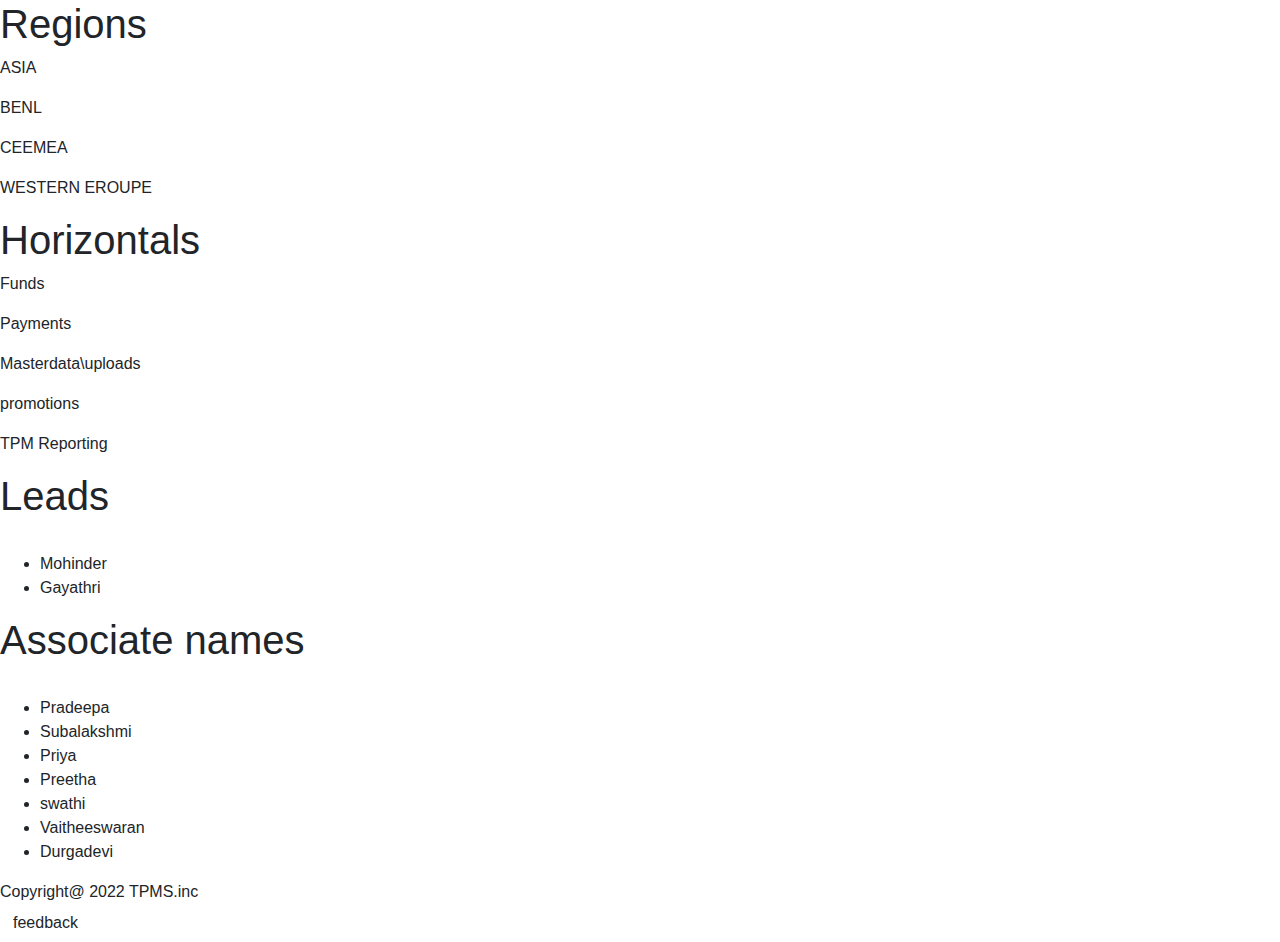
==== region.html @ 9de023ce "add file" ====
<!DOCTYPE html>
<html lang="en" dir="ltr">
  <head>
    <meta charset="utf-8">
    <title></title>
<script src="https://kit.fontawesome.com/c3df572a12.js" crossorigin="anonymous"></script>
    <link rel="stylesheet" href="region.css">
    <link rel="stylesheet" href="path/to/font-awesome/css/font-awesome.min.css">
    <link rel="stylesheet" href="https://stackpath.bootstrapcdn.com/bootstrap/4.4.1/css/bootstrap.min.css" integrity="sha384-Vkoo8x4CGsO3+Hhxv8T/Q5PaXtkKtu6ug5TOeNV6gBiFeWPGFN9MuhOf23Q9Ifjh" crossorigin="anonymous">
    <script src="https://code.jquery.com/jquery-3.4.1.slim.min.js" integrity="sha384-J6qa4849blE2+poT4WnyKhv5vZF5SrPo0iEjwBvKU7imGFAV0wwj1yYfoRSJoZ+n" crossorigin="anonymous"></script>
<script src="https://cdn.jsdelivr.net/npm/popper.js@1.16.0/dist/umd/popper.min.js" integrity="sha384-Q6E9RHvbIyZFJoft+2mJbHaEWldlvI9IOYy5n3zV9zzTtmI3UksdQRVvoxMfooAo" crossorigin="anonymous"></script>
<script src="https://stackpath.bootstrapcdn.com/bootstrap/4.4.1/js/bootstrap.min.js" integrity="sha384-wfSDF2E50Y2D1uUdj0O3uMBJnjuUD4Ih7YwaYd1iqfktj0Uod8GCExl3Og8ifwB6" crossorigin="anonymous"></script>
  </head>
  <body>
<div class="one">
  <h1>  Regions</h1>
    <p>ASIA</p>
    <p>BENL</p>
    <p>CEEMEA</p>
    <p>WESTERN EROUPE</p>
  </div>
  <div class="first">
    <h1>Horizontals</h1>
      <p>Funds</p>
      <p>Payments</p>
      <p>Masterdata\uploads</p>
      <p>promotions</p>
      <p>TPM Reporting</p>
    </div>

<div class="two">
      <h1>Leads</h1>
        <img src="images/la.jpg" alt="">
<ul>
  <li>Mohinder</li>
  <li>Gayathri</li>
</ul>
</div>
<div class="three">
    <h1>Associate names</h1>
    <img src="images/ass.jpg" alt="">

    <ul>

      <li> Pradeepa </li>
      <li> Subalakshmi</li>

    <li> Priya </li>

<li> Preetha </li>
<li>swathi</li>

<li>Vaitheeswaran</li>
<li>Durgadevi</li>

</ul>
</div>
<footer class="foot">
  Copyright@ 2022 TPMS.inc<br>

  <a class="btn" href="mailto:pradeepa0312@gmail.com">feedback</a>
<br>
<i class="fab fa-twitter"></i>
<i class="fab fa-facebook-f"></i>
<i class="fab fa-instagram"></i>
<i class="fab fa-linkedin-in"></i>
</footer>
  </body>
</html>
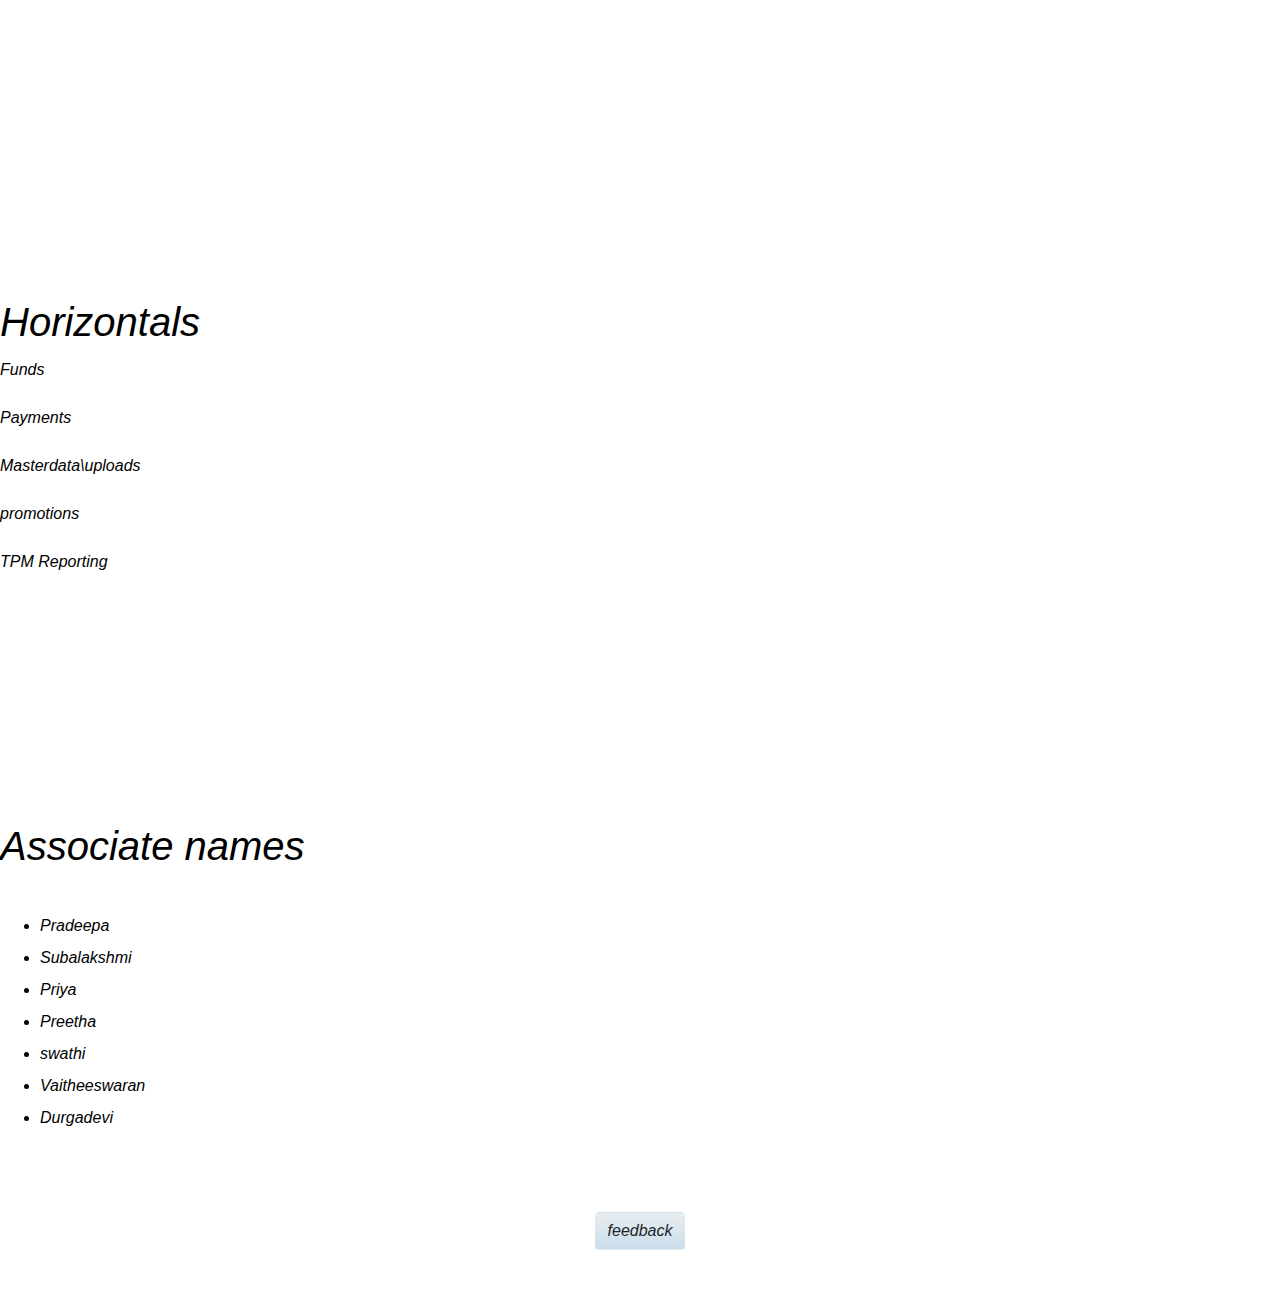
==== commit fad08301: "add my files" ====
--- a/region.html
+++ b/region.html
@@ -1,69 +1,69 @@
-<!DOCTYPE html>
-<html lang="en" dir="ltr">
-  <head>
-    <meta charset="utf-8">
-    <title></title>
-<script src="https://kit.fontawesome.com/c3df572a12.js" crossorigin="anonymous"></script>
-    <link rel="stylesheet" href="region.css">
-    <link rel="stylesheet" href="path/to/font-awesome/css/font-awesome.min.css">
-    <link rel="stylesheet" href="https://stackpath.bootstrapcdn.com/bootstrap/4.4.1/css/bootstrap.min.css" integrity="sha384-Vkoo8x4CGsO3+Hhxv8T/Q5PaXtkKtu6ug5TOeNV6gBiFeWPGFN9MuhOf23Q9Ifjh" crossorigin="anonymous">
-    <script src="https://code.jquery.com/jquery-3.4.1.slim.min.js" integrity="sha384-J6qa4849blE2+poT4WnyKhv5vZF5SrPo0iEjwBvKU7imGFAV0wwj1yYfoRSJoZ+n" crossorigin="anonymous"></script>
-<script src="https://cdn.jsdelivr.net/npm/popper.js@1.16.0/dist/umd/popper.min.js" integrity="sha384-Q6E9RHvbIyZFJoft+2mJbHaEWldlvI9IOYy5n3zV9zzTtmI3UksdQRVvoxMfooAo" crossorigin="anonymous"></script>
-<script src="https://stackpath.bootstrapcdn.com/bootstrap/4.4.1/js/bootstrap.min.js" integrity="sha384-wfSDF2E50Y2D1uUdj0O3uMBJnjuUD4Ih7YwaYd1iqfktj0Uod8GCExl3Og8ifwB6" crossorigin="anonymous"></script>
-  </head>
-  <body>
-<div class="one">
-  <h1>  Regions</h1>
-    <p>ASIA</p>
-    <p>BENL</p>
-    <p>CEEMEA</p>
-    <p>WESTERN EROUPE</p>
-  </div>
-  <div class="first">
-    <h1>Horizontals</h1>
-      <p>Funds</p>
-      <p>Payments</p>
-      <p>Masterdata\uploads</p>
-      <p>promotions</p>
-      <p>TPM Reporting</p>
-    </div>
-
-<div class="two">
-      <h1>Leads</h1>
-        <img src="images/la.jpg" alt="">
-<ul>
-  <li>Mohinder</li>
-  <li>Gayathri</li>
-</ul>
-</div>
-<div class="three">
-    <h1>Associate names</h1>
-    <img src="images/ass.jpg" alt="">
-
-    <ul>
-
-      <li> Pradeepa </li>
-      <li> Subalakshmi</li>
-
-    <li> Priya </li>
-
-<li> Preetha </li>
-<li>swathi</li>
-
-<li>Vaitheeswaran</li>
-<li>Durgadevi</li>
-
-</ul>
-</div>
-<footer class="foot">
-  Copyright@ 2022 TPMS.inc<br>
-
-  <a class="btn" href="mailto:pradeepa0312@gmail.com">feedback</a>
-<br>
-<i class="fab fa-twitter"></i>
-<i class="fab fa-facebook-f"></i>
-<i class="fab fa-instagram"></i>
-<i class="fab fa-linkedin-in"></i>
-</footer>
-  </body>
-</html>
+<!DOCTYPE html>
+<html lang="en" dir="ltr">
+  <head>
+    <meta charset="utf-8">
+    <title></title>
+<script src="https://kit.fontawesome.com/c3df572a12.js" crossorigin="anonymous"></script>
+    <link rel="stylesheet" href="region.css">
+    <link rel="stylesheet" href="path/to/font-awesome/css/font-awesome.min.css">
+    <link rel="stylesheet" href="https://stackpath.bootstrapcdn.com/bootstrap/4.4.1/css/bootstrap.min.css" integrity="sha384-Vkoo8x4CGsO3+Hhxv8T/Q5PaXtkKtu6ug5TOeNV6gBiFeWPGFN9MuhOf23Q9Ifjh" crossorigin="anonymous">
+    <script src="https://code.jquery.com/jquery-3.4.1.slim.min.js" integrity="sha384-J6qa4849blE2+poT4WnyKhv5vZF5SrPo0iEjwBvKU7imGFAV0wwj1yYfoRSJoZ+n" crossorigin="anonymous"></script>
+<script src="https://cdn.jsdelivr.net/npm/popper.js@1.16.0/dist/umd/popper.min.js" integrity="sha384-Q6E9RHvbIyZFJoft+2mJbHaEWldlvI9IOYy5n3zV9zzTtmI3UksdQRVvoxMfooAo" crossorigin="anonymous"></script>
+<script src="https://stackpath.bootstrapcdn.com/bootstrap/4.4.1/js/bootstrap.min.js" integrity="sha384-wfSDF2E50Y2D1uUdj0O3uMBJnjuUD4Ih7YwaYd1iqfktj0Uod8GCExl3Og8ifwB6" crossorigin="anonymous"></script>
+  </head>
+  <body>
+<div class="one">
+  <h1>  Regions</h1>
+    <p>ASIA</p>
+    <p>BENL</p>
+    <p>CEEMEA</p>
+    <p>WESTERN EROUPE</p>
+  </div>
+  <div class="first">
+    <h1>Horizontals</h1>
+      <p>Funds</p>
+      <p>Payments</p>
+      <p>Masterdata\uploads</p>
+      <p>promotions</p>
+      <p>TPM Reporting</p>
+    </div>
+
+<div class="two">
+      <h1>Leads</h1>
+        <img src="images/la.jpg" alt="">
+<ul>
+  <li>Mohinder</li>
+  <li>Gayathri</li>
+</ul>
+</div>
+<div class="three">
+    <h1>Associate names</h1>
+    <img src="images/ass.jpg" alt="">
+
+    <ul>
+
+      <li> Pradeepa </li>
+      <li> Subalakshmi</li>
+
+    <li> Priya </li>
+
+<li> Preetha </li>
+<li>swathi</li>
+
+<li>Vaitheeswaran</li>
+<li>Durgadevi</li>
+
+</ul>
+</div>
+<footer class="foot">
+  Copyright@ 2022 TPMS.inc<br>
+
+  <a class="btn" href="mailto:pradeepa0312@gmail.com">feedback</a>
+<br>
+<i class="fab fa-twitter"></i>
+<i class="fab fa-facebook-f"></i>
+<i class="fab fa-instagram"></i>
+<i class="fab fa-linkedin-in"></i>
+</footer>
+  </body>
+</html>
--- a/region.css
+++ b/region.css
@@ -0,0 +1,77 @@
+body{
+font-style: italic;
+background-image: url("https://encrypted-tbn0.gstatic.com/images?q=tbn%3AANd9GcTfe6yDm7WfEtgrB9aCB4fd_JdwaxmoHXt7lg&usqp=CAU");
+color:#fff;
+}
+
+
+.one{
+
+    color:#fff;
+    line-height: 2;
+    padding-top: 20px;
+    padding-bottom: 10px;
+}
+.first{
+  background-color: white;
+  color: black;
+  line-height: 2;
+  padding-top: 20px;
+  padding-bottom: 10px;
+}
+.two{
+  color:#fff;
+  line-height: 2;
+  padding-top: 20px;
+  padding-bottom: 10px;
+
+}
+.three{
+
+  background-color: white;
+  color: black;
+  line-height: 2;
+  padding-top: 20px;
+  padding-bottom: 10px;
+}
+.fab{
+  line-height: 2;
+padding-top: 10px;
+padding-bottom: 10px;
+margin-left: 10px;
+}
+
+
+.foot{
+color:#fff;
+  text-align: center;
+    line-height: 2;
+  padding-top: 20px;
+  padding-bottom: 20px;
+}
+.btn {
+  background: #e8edf0;
+  background-image: -webkit-linear-gradient(top, #e8edf0, #cadeeb);
+  background-image: -moz-linear-gradient(top, #e8edf0, #cadeeb);
+  background-image: -ms-linear-gradient(top, #e8edf0, #cadeeb);
+  background-image: -o-linear-gradient(top, #e8edf0, #cadeeb);
+  background-image: linear-gradient(to bottom, #e8edf0, #cadeeb);
+  -webkit-border-radius: 28;
+  -moz-border-radius: 28;
+  border-radius: 28px;
+  font-family: Arial;
+  color: #140e14;
+  font-size: 20px;
+  padding: 10px 20px 10px 20px;
+  text-decoration: none;
+}
+
+.btn:hover {
+  background: #3cb0fd;
+  background-image: -webkit-linear-gradient(top, #3cb0fd, #3498db);
+  background-image: -moz-linear-gradient(top, #3cb0fd, #3498db);
+  background-image: -ms-linear-gradient(top, #3cb0fd, #3498db);
+  background-image: -o-linear-gradient(top, #3cb0fd, #3498db);
+  background-image: linear-gradient(to bottom, #3cb0fd, #3498db);
+  text-decoration: none;
+}